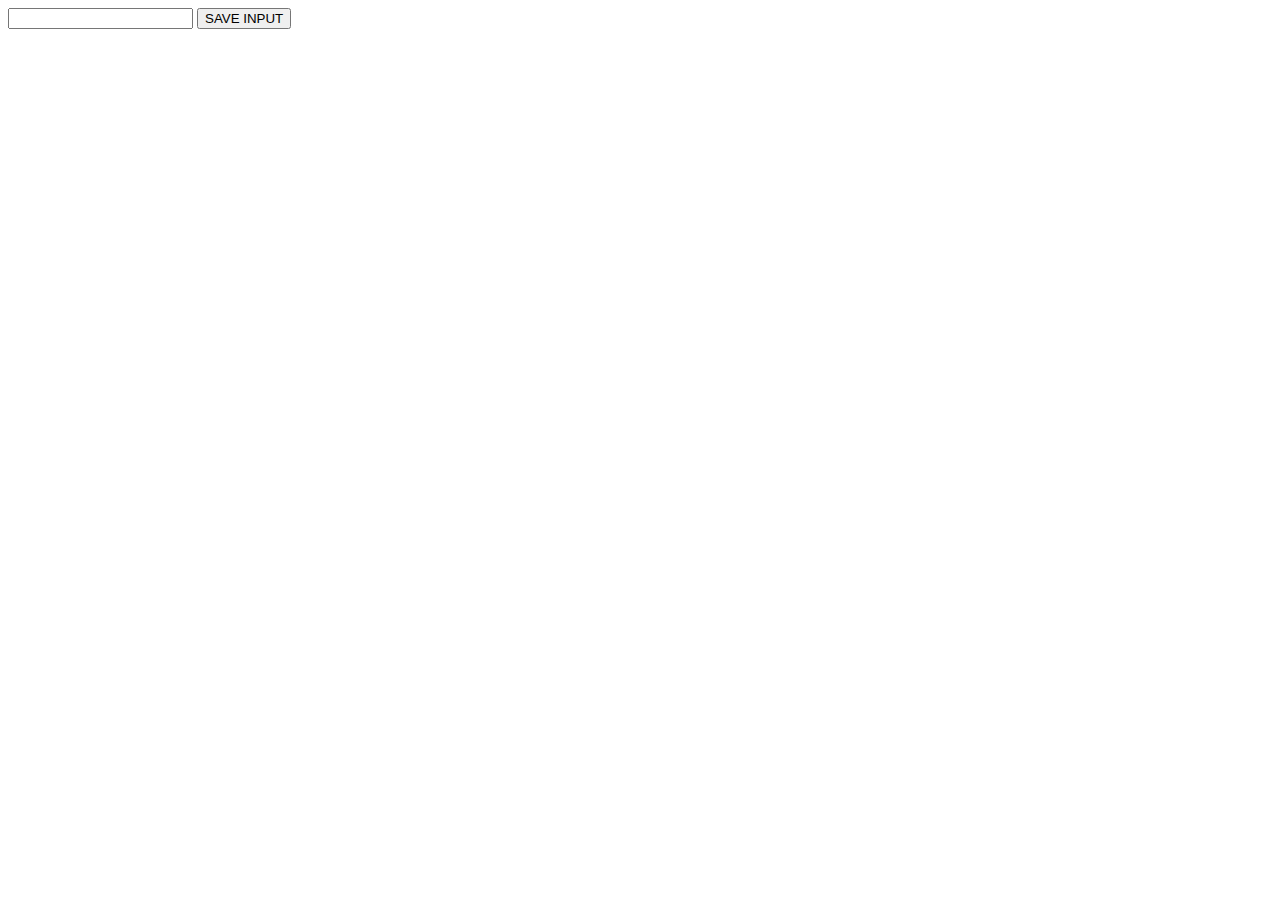
==== chromeExtension/index.html @ c1e08d95 "Finish all practices and start the next project chrome extesion." ====
<!DOCTYPE html>
<html lang="en">
<head>
    <meta charset="UTF-8">
    <meta name="viewport" content="width=device-width, initial-scale=1.0">

    <link rel="stylesheet" href="style.css">
    <title>Chrome Extension</title>
</head>
<body>
    <input type="text" name="textInput" id="input-el"/>
    <button id="input-btn">SAVE INPUT</button>

    <script src="index.js"></script>
</body>
</html>
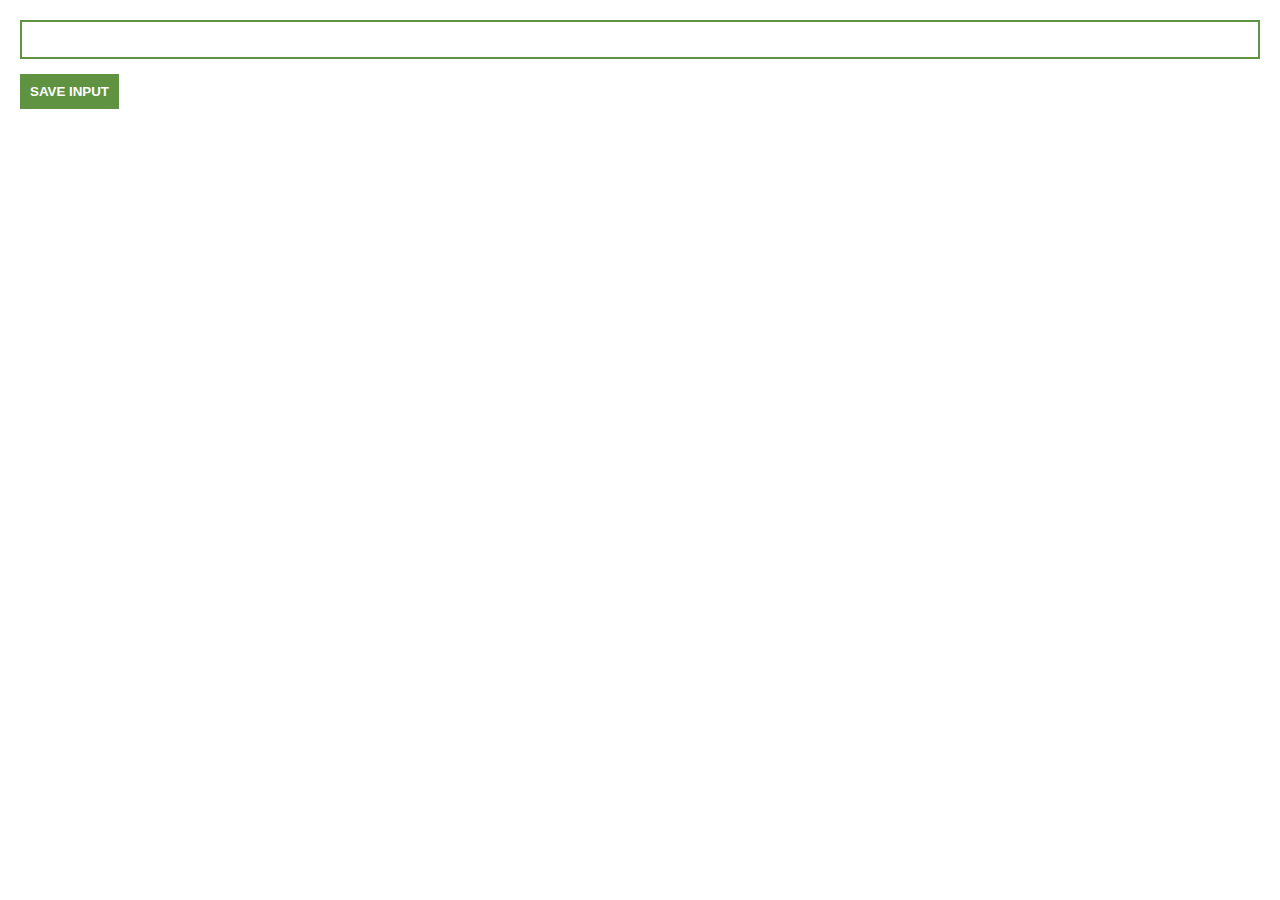
==== commit 0e37200a: "Add latest of chrome extension progress and some tasks." ====
--- a/chromeExtension/index.html
+++ b/chromeExtension/index.html
@@ -10,6 +10,7 @@
 <body>
     <input type="text" name="textInput" id="input-el"/>
     <button id="input-btn">SAVE INPUT</button>
+    <ul id="ul-el"></ul>
 
     <script src="index.js"></script>
 </body>
--- a/chromeExtension/style.css
+++ b/chromeExtension/style.css
@@ -0,0 +1,22 @@
+body {
+    margin: 0;
+    padding: 20px;
+    font-family: Arial, Helvetica, sans-serif;
+}
+
+input {
+    width: 100%;
+    padding: 10px;
+    margin-bottom: 15px;
+    background-color: white;
+    border: 2px solid #5f9341;
+    box-sizing: border-box;
+}
+
+button {
+    background-color: #5f9341;
+    color: white;
+    border: none;
+    padding: 10px;
+    font-weight: bold;
+}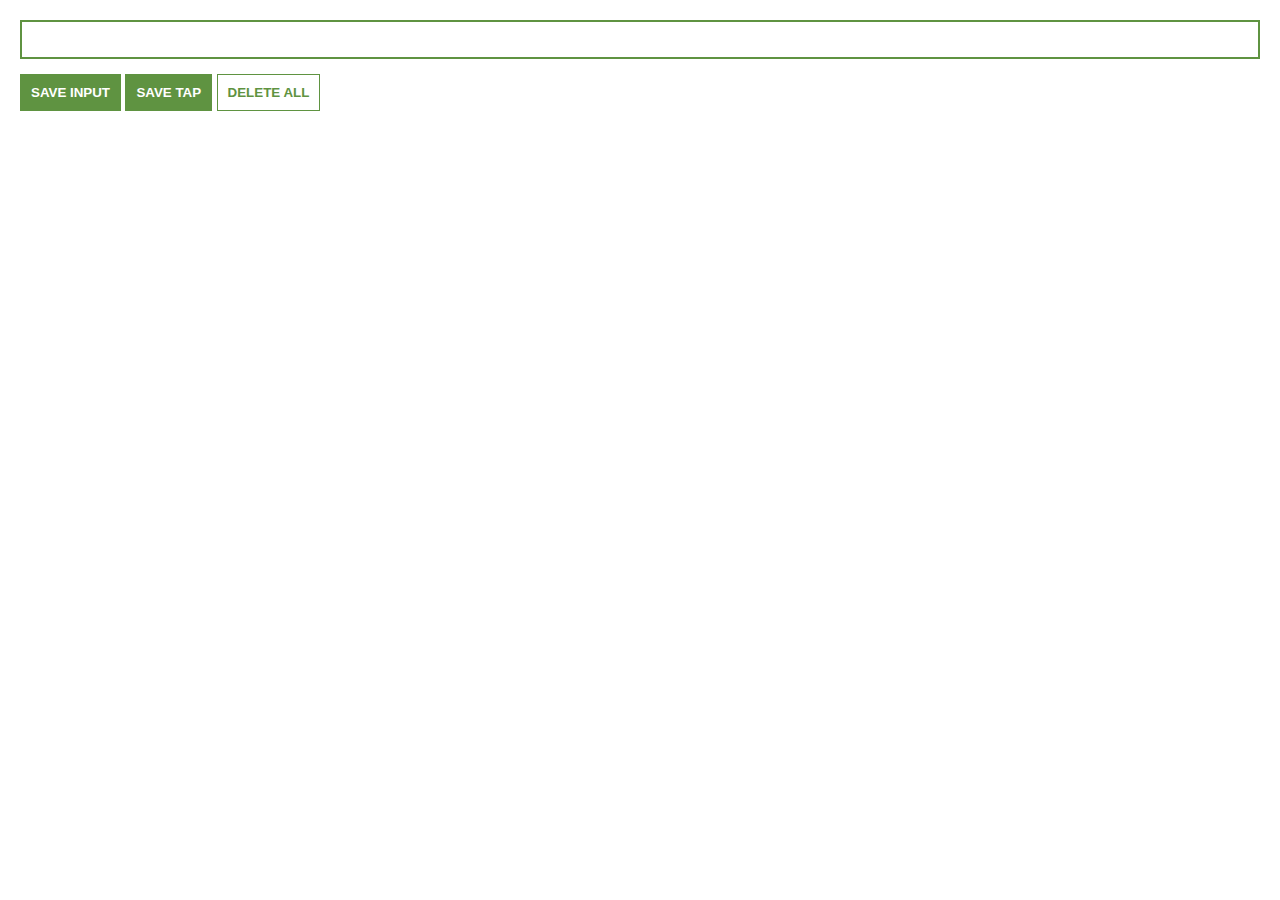
==== commit d8e51344: "Added the save tap freature, solve some tasks." ====
--- a/chromeExtension/index.html
+++ b/chromeExtension/index.html
@@ -10,6 +10,8 @@
 <body>
     <input type="text" name="textInput" id="input-el"/>
     <button id="input-btn">SAVE INPUT</button>
+    <button id="tab-btn">SAVE TAP</button>
+    <button id="delete-btn">DELETE ALL</button>
     <ul id="ul-el"></ul>
 
     <script src="index.js"></script>
--- a/chromeExtension/style.css
+++ b/chromeExtension/style.css
@@ -2,6 +2,7 @@
     margin: 0;
     padding: 20px;
     font-family: Arial, Helvetica, sans-serif;
+    min-width: 440px;
 }
 
 input {
@@ -16,7 +17,27 @@
 button {
     background-color: #5f9341;
     color: white;
-    border: none;
+    border: 1px solid #5f9341;
     padding: 10px;
     font-weight: bold;
+}
+
+#delete-btn {
+    color: #5f9341;
+    background-color: white;
+}
+
+ul {
+    margin: 15px 0 0;
+    list-style-type: none;
+    padding: 0;
+}
+
+li {
+    margin: 0;
+    padding: 0;
+}
+
+a {
+    color: #5f9341;
 }